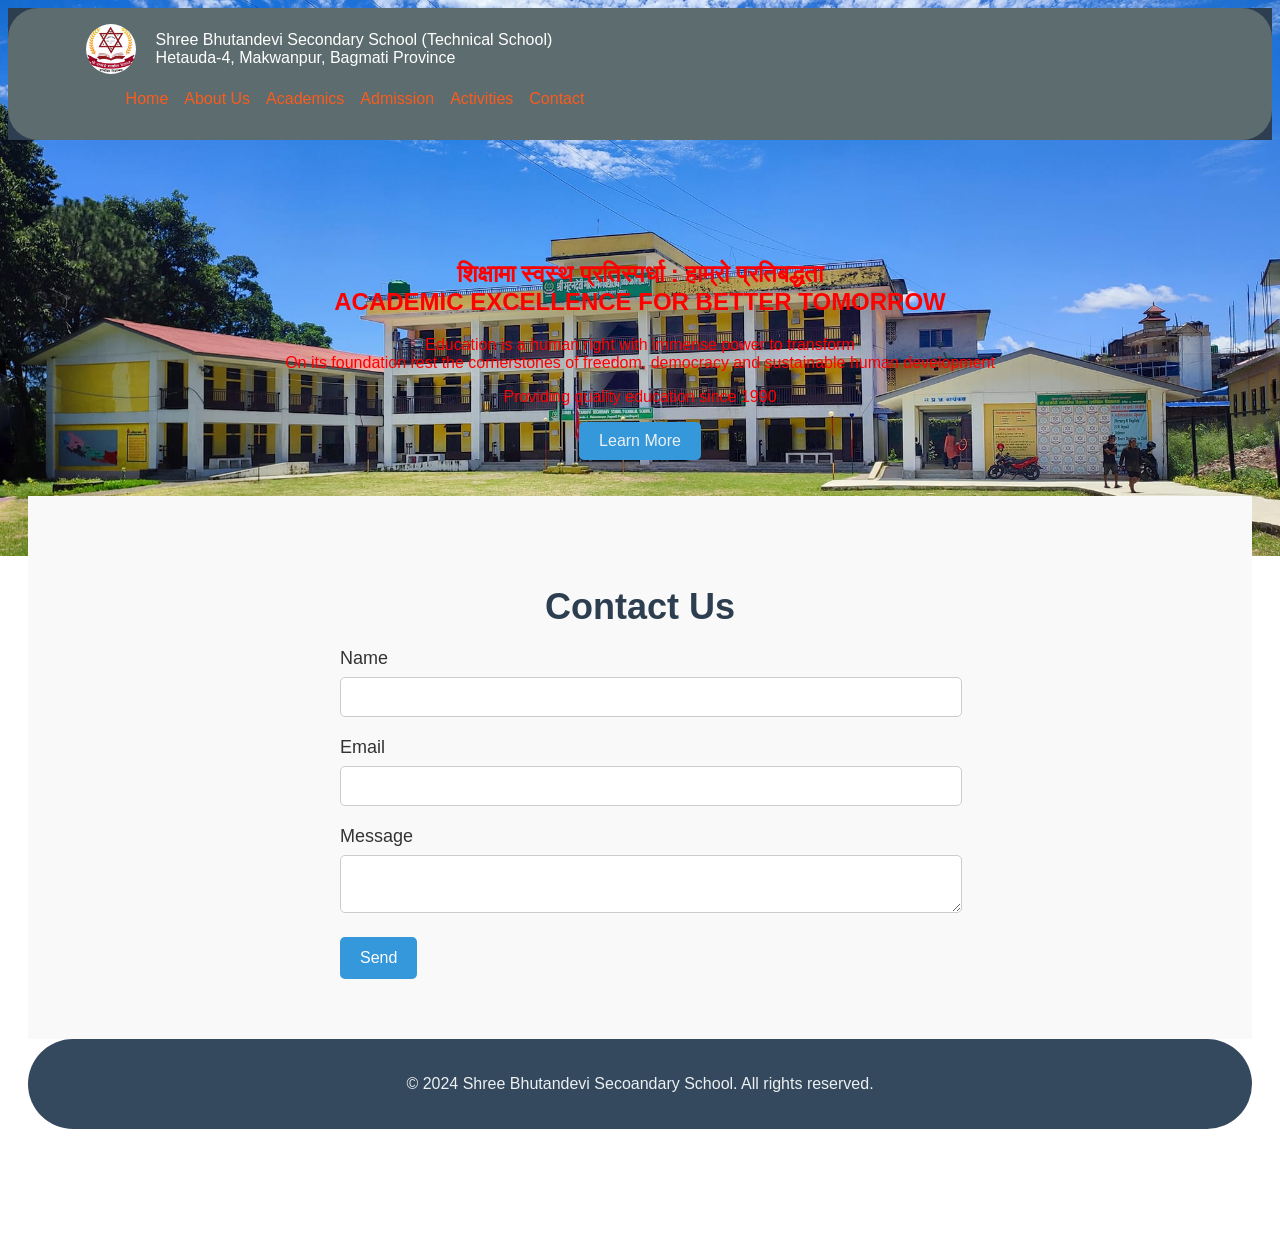
==== index.html @ df8fdc59 "Add files via upload" ====
<!DOCTYPE html>
<html lang="en">
<head>
    <meta charset="UTF-8">
    <meta name="viewport" content="width=device-width, initial-scale=1.0">
    <title>Shree Bhutandevi Secoandary School</title>
    <style>
        body {
    font-family: 'Segoe UI', Tahoma, Geneva, Verdana, sans-serif;
    box-sizing: border-box;
    scroll-behavior: smooth;
    background-image: url("Bhutandevi ground.jpg");
    background-size: contain;
    background-repeat: no-repeat;
}

.container {
    width: 90%;
border-radius: 60px;
    max-width: 1000px;
    margin: auto;
}

header {
    background-color: #2c3e50;
    color: #1898b8;
}

.navbar {
    display: flex;
    align-items: center;
    justify-content: space-between;
    padding: 1rem;
    border-radius: 30px;
    background-color: #5d6c6e; /* Adjust as needed */
}

.logo {
    display: flex;
    align-items: center;
    color: #fff; /* Adjust text color as needed */
}

.logo-img {
    height: 50px; /* Adjust size as needed */
    margin-right: 20px; /* Space between logo and text */
    border-radius: 25px;
}

.nav-links {
    list-style: none;
    display: flex;
    gap: 1rem; /* Adjust spacing between nav items */
}

.nav-links li {
    margin: 0;
}

.nav-links a {
    color: #fff; /* Adjust link color as needed */
    text-decoration: none;
}

.nav-toggle {
    display: none; /* Show the nav toggle only on smaller screens */
}

@media (max-width: 768px) {
    .nav-links {
        display: none; /* Hide links on small screens */
        flex-direction: column;
        position: absolute;
        top: 60px; /* Adjust position as needed */
        right: 0;
        background-color: #333; /* Match background color */
        width: 100%;
    }

    .nav-toggle {
        display: block;
        cursor: pointer;
    }

    .nav-links.active {
        display: flex;
    }
}

.nav-links a {
    color: #fa5c1d;
    text-decoration: none;
    transition: color 0.3s;
}
 
.nav-links a:hover {
    color: #6034db;
}
.academics_text{
    align-items: center;
    align-content: center;
    text-align: center;
}
.hero-section {
    background: url('hero.jpg') no-repeat center center/cover;
    color: #ff0000;
    text-align: center;
    size: 30px;
    align-items: center;
    padding: 100px 20px;
    animation: fadeIn 1s ease-in;
}

.about_paragraph {
    font-family: 'Segoe UI', Tahoma, Geneva, Verdana, sans-serif;
    margin-top: 10px;
    margin-bottom: 10px;
    padding: 20px, 20px;
    box-sizing: border-box;
    scroll-behavior: smooth;
    word-spacing: 3px;
}
.academic_paragraph {
    font-family: 'Segoe UI', Tahoma, Geneva, Verdana, sans-serif;
    margin-top: 10px;
    margin-bottom: 10px;
    padding: 20px, 20px;
    box-sizing: border-box;
    scroll-behavior: smooth;
    word-spacing: 3px;
}
.content-section {
    transform: translateY(10px);
    transition: opacity 0.8s ease-out, transform 0.8s ease-out;
    font-family: 'Segoe UI', Tahoma, Geneva, Verdana, sans-serif;
    scroll-behavior: smooth;
    text-align: center;
    align-items: center;
}

.container {
    width: 90%;
    max-width: 1200px;
    margin: auto;
}

/* Contact Section Styles */
#contact {
    background-color: #f9f9f9;
    padding: 60px 20px;
    text-align: center;
}

#contact h2 {
    font-size: 36px;
    margin-bottom: 20px;
    color: #2c3e50;
}

#contact form {
    max-width: 600px;
    margin: 0 auto;
    text-align: left;
}

#contact label {
    display: block;
    font-size: 18px;
    margin-bottom: 8px;
    color: #333;
}

#contact input[type="text"],
#contact input[type="email"],
#contact textarea {
    width: 100%;
    padding: 10px;
    margin-bottom: 20px;
    border: 1px solid #ccc;
    border-radius: 5px;
    font-size: 16px;
    resize: vertical; /* Only for textarea */
}

#contact input[type="text"]:focus,
#contact input[type="email"]:focus,
#contact textarea:focus {
    border-color: #3498db;
    outline: none;
}

#contact button[type="submit"] {
    display: inline-block;
    padding: 12px 20px;
    background-color: #3498db;
    color: #fff;
    border: none;
    border-radius: 5px;
    font-size: 16px;
    cursor: pointer;
    transition: background-color 0.3s, transform 0.3s;
}

#contact button[type="submit"]:hover {
    background-color: #2980b9;
    transform: scale(1.05);
}

/* Responsive Styles */
@media (max-width: 768px) {
    #contact h2 {
        font-size: 28px;
    }

    #contact form {
        width: 100%;
        padding: 0 10px;
    }
}


.content-section:nth-child(even) {
    background-color: #78b2d8;
}

footer {
    background-color: #34495e;
    color: #ecf0f1;
    text-align: center;
    padding: 20px 0;
    width: 100%;
    border-radius: 100px;
}

.cta-button {
    display: inline-block;
    padding: 10px 20px;
    background-color: #3498db;
    color: #ecf0f1;
    text-decoration: none;
    border-radius: 5px;
    transition: background-color 0.3s, transform 0.3s;
}

.cta-button:hover {
    background-color: #2980b9;
    transform: scale(1.05);
}

/* Responsive styles */
@media (max-width: 768px) {
    .nav-links {
        flex-direction: column;
        display: none;
    }

    .nav-toggle {
        display: block;
    }

    .nav-links.active {
        display: flex;
    }

    .hero-section {
        padding: 50px 20px;
    }

    .content-section {
        padding: 40px 20px;
    }
}

/* Animations */
@keyframes fadeIn {
    from {
        opacity: 0;
    }
    to {
        opacity: 1;
    }
}

/* Scroll reveal animation */
.reveal {
    opacity: 1;
    transform: translateY(0);
}

    </style>
</head>
<body>
    <header>
        <nav class="navbar">
            <div class="container">
                <div class="logo">
                    <img src="Bhutandevi_logo.jpg" alt="School Logo" class="logo-img">
                    Shree Bhutandevi Secondary School (Technical School) </br>
                    Hetauda-4, Makwanpur, Bagmati Province
                </div>
                <div class="nav-toggle" id="navToggle">☰</div>
                <ul class="nav-links" id="navLinks">
                    <li><a href="index.html">Home</a></li>
                    <li><a href="about.html">About Us</a></li>
                    <li><a href="academics.html">Academics</a></li>
                    <li><a href="admission.html">Admission</a></li>
                    <li><a href="activities.html">Activities</a></li>
                    <li><a href="contact.html">Contact</a></li>
                </ul>
            </div>
        </nav>
    </header>
    <section id="home" class="hero-section">
        <div class="container">
            <h1>शिक्षामा स्वस्थ प्रतिस्पर्धा : हाम्रो प्रतिबद्धता </br>
                ACADEMIC EXCELLENCE FOR BETTER TOMORROW</h1>
                <p> Education is a human right with immense power to transform </br>
                    On its foundation rest the cornerstones of freedom, democracy and sustainable human development</p>
            <p>Providing quality education since 1990</p>
            <a href="about.html" class="cta-button">Learn More</a>
        </div>
    </br></br>
    <section id="contact" class="content-section">
        <div class="container">
            <h2>Contact Us</h2>
            <form>
                <label for="name">Name</label>
                <input type="text" id="name" name="name" required>
                <label for="email">Email</label>
                <input type="email" id="email" name="email" required>
                <label for="message">Message</label>
                <textarea id="message" name="message" required></textarea>
                <button type="submit" class="cta-button">Send</button>
            </form>
        </div>
    </section>
    <footer>
        <div class="container">
            <p>&copy; 2024 Shree Bhutandevi Secoandary School. All rights reserved.</p>
        </div>
    </footer>
    <script src="scripts.js"></script>
</body>
</html>
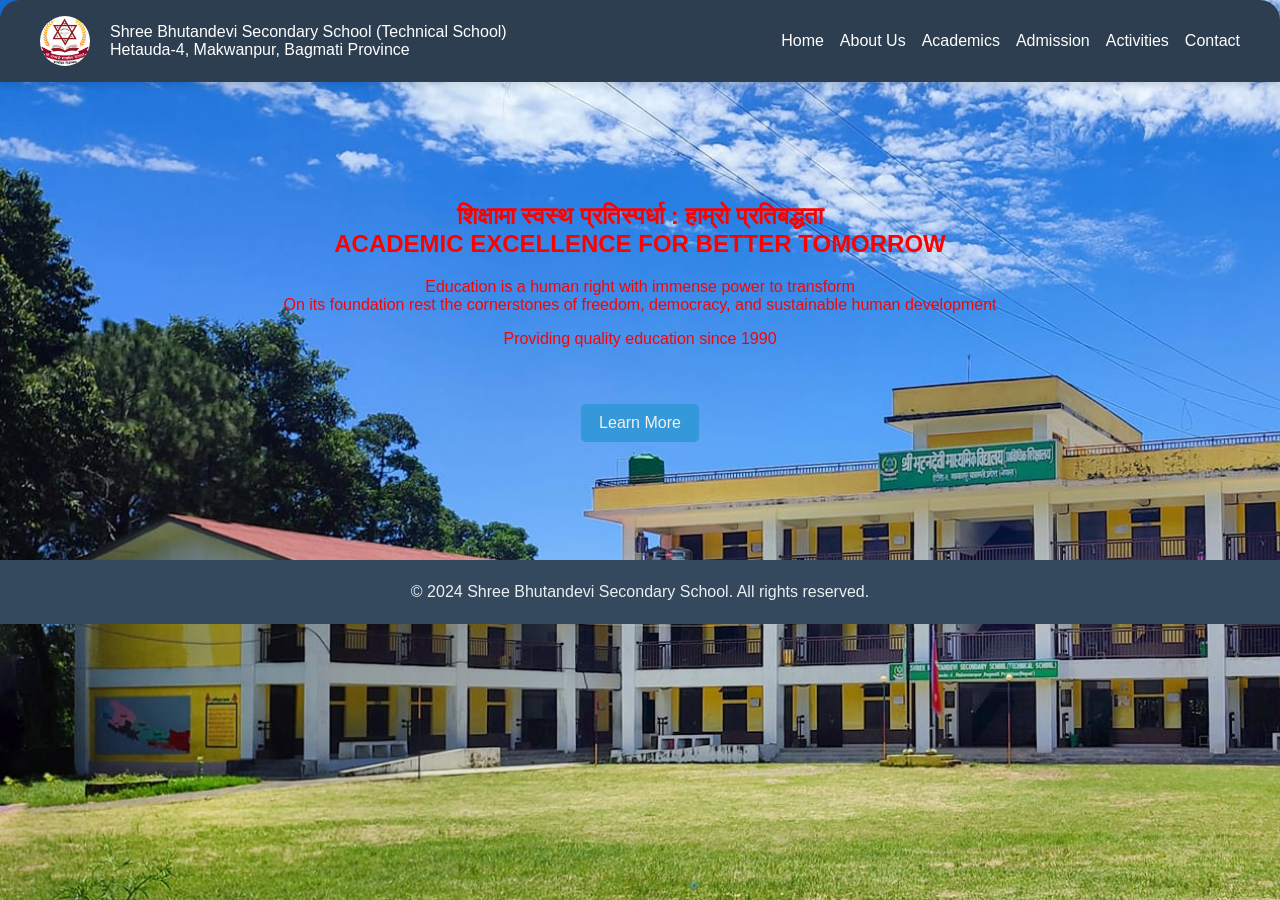
==== commit 55f0f9e2: "Update index.html" ====
--- a/index.html
+++ b/index.html
@@ -3,54 +3,57 @@
 <head>
     <meta charset="UTF-8">
     <meta name="viewport" content="width=device-width, initial-scale=1.0">
-    <title>Shree Bhutandevi Secoandary School</title>
+    <title>Shree Bhutandevi Secondary School</title>
     <style>
         body {
-    font-family: 'Segoe UI', Tahoma, Geneva, Verdana, sans-serif;
-    box-sizing: border-box;
-    scroll-behavior: smooth;
-    background-image: url("Bhutandevi ground.jpg");
-    background-size: contain;
-    background-repeat: no-repeat;
-}
-
-.container {
-    width: 90%;
-border-radius: 60px;
-    max-width: 1000px;
-    margin: auto;
-}
-
-header {
+            font-family: 'Segoe UI', Tahoma, Geneva, Verdana, sans-serif;
+            box-sizing: border-box;
+            scroll-behavior: smooth;
+            margin: 0;
+            background-image: url("Bhutandevi ground.jpg");
+            background-size: cover;
+            background-repeat: no-repeat;
+            background-attachment: fixed;
+        }
+
+        .container {
+            width: 90%;
+            max-width: 1000px;
+            margin: auto;
+            border-radius: 60px;
+        }
+
+        header {
     background-color: #2c3e50;
-    color: #1898b8;
+    color: #fff;
+    padding: 1rem;
+    border-radius: 20px 20px 0 0;
+    box-shadow: 0 4px 6px rgba(0, 0, 0, 0.1);
 }
 
 .navbar {
     display: flex;
     align-items: center;
     justify-content: space-between;
-    padding: 1rem;
-    border-radius: 30px;
-    background-color: #5d6c6e; /* Adjust as needed */
+    max-width: 1200px;
+    margin: auto;
 }
 
 .logo {
     display: flex;
     align-items: center;
-    color: #fff; /* Adjust text color as needed */
 }
 
 .logo-img {
-    height: 50px; /* Adjust size as needed */
-    margin-right: 20px; /* Space between logo and text */
+    height: 50px;
+    margin-right: 20px;
     border-radius: 25px;
 }
 
 .nav-links {
     list-style: none;
     display: flex;
-    gap: 1rem; /* Adjust spacing between nav items */
+    gap: 1rem;
 }
 
 .nav-links li {
@@ -58,14 +61,18 @@
 }
 
 .nav-links a {
-    color: #fff; /* Adjust link color as needed */
+    color: #fff;
     text-decoration: none;
+    transition: color 0.3s;
+}
+
+.nav-links a:hover {
+    color: #fa5c1d;
 }
 
 .nav-toggle {
-    display: none; /* Show the nav toggle only on smaller screens */
-}
-
+    display: none;
+}
 @media (max-width: 768px) {
     .nav-links {
         display: none; /* Hide links on small screens */
@@ -77,268 +84,130 @@
         width: 100%;
     }
 
+    .nav-links {
+        display: none;
+        flex-direction: column;
+        position: absolute;
+        top: 60px;
+        right: 0;
+        background-color: #333;
+        width: 100%;
+    }
+
     .nav-toggle {
         display: block;
         cursor: pointer;
+        color: #fff;
+        font-size: 24px;
     }
 
     .nav-links.active {
         display: flex;
     }
 }
-
-.nav-links a {
-    color: #fa5c1d;
-    text-decoration: none;
-    transition: color 0.3s;
-}
  
 .nav-links a:hover {
-    color: #6034db;
-}
-.academics_text{
-    align-items: center;
-    align-content: center;
-    text-align: center;
-}
-.hero-section {
-    background: url('hero.jpg') no-repeat center center/cover;
-    color: #ff0000;
-    text-align: center;
-    size: 30px;
-    align-items: center;
-    padding: 100px 20px;
-    animation: fadeIn 1s ease-in;
-}
-
-.about_paragraph {
-    font-family: 'Segoe UI', Tahoma, Geneva, Verdana, sans-serif;
-    margin-top: 10px;
-    margin-bottom: 10px;
-    padding: 20px, 20px;
-    box-sizing: border-box;
-    scroll-behavior: smooth;
-    word-spacing: 3px;
-}
-.academic_paragraph {
-    font-family: 'Segoe UI', Tahoma, Geneva, Verdana, sans-serif;
-    margin-top: 10px;
-    margin-bottom: 10px;
-    padding: 20px, 20px;
-    box-sizing: border-box;
-    scroll-behavior: smooth;
-    word-spacing: 3px;
-}
-.content-section {
-    transform: translateY(10px);
-    transition: opacity 0.8s ease-out, transform 0.8s ease-out;
-    font-family: 'Segoe UI', Tahoma, Geneva, Verdana, sans-serif;
-    scroll-behavior: smooth;
-    text-align: center;
-    align-items: center;
-}
-
-.container {
-    width: 90%;
-    max-width: 1200px;
-    margin: auto;
-}
-
-/* Contact Section Styles */
-#contact {
-    background-color: #f9f9f9;
-    padding: 60px 20px;
-    text-align: center;
-}
-
-#contact h2 {
-    font-size: 36px;
-    margin-bottom: 20px;
-    color: #2c3e50;
-}
-
-#contact form {
-    max-width: 600px;
-    margin: 0 auto;
-    text-align: left;
-}
-
-#contact label {
-    display: block;
-    font-size: 18px;
-    margin-bottom: 8px;
-    color: #333;
-}
-
-#contact input[type="text"],
-#contact input[type="email"],
-#contact textarea {
-    width: 100%;
-    padding: 10px;
-    margin-bottom: 20px;
-    border: 1px solid #ccc;
-    border-radius: 5px;
-    font-size: 16px;
-    resize: vertical; /* Only for textarea */
-}
-
-#contact input[type="text"]:focus,
-#contact input[type="email"]:focus,
-#contact textarea:focus {
-    border-color: #3498db;
-    outline: none;
-}
-
-#contact button[type="submit"] {
-    display: inline-block;
-    padding: 12px 20px;
-    background-color: #3498db;
-    color: #fff;
-    border: none;
-    border-radius: 5px;
-    font-size: 16px;
-    cursor: pointer;
-    transition: background-color 0.3s, transform 0.3s;
-}
-
-#contact button[type="submit"]:hover {
-    background-color: #2980b9;
-    transform: scale(1.05);
-}
-
-/* Responsive Styles */
-@media (max-width: 768px) {
-    #contact h2 {
-        font-size: 28px;
-    }
-
-    #contact form {
-        width: 100%;
-        padding: 0 10px;
-    }
-}
-
-
-.content-section:nth-child(even) {
-    background-color: #78b2d8;
-}
-
-footer {
-    background-color: #34495e;
-    color: #ecf0f1;
-    text-align: center;
-    padding: 20px 0;
-    width: 100%;
-    border-radius: 100px;
-}
-
-.cta-button {
-    display: inline-block;
-    padding: 10px 20px;
-    background-color: #3498db;
-    color: #ecf0f1;
-    text-decoration: none;
-    border-radius: 5px;
-    transition: background-color 0.3s, transform 0.3s;
-}
-
-.cta-button:hover {
-    background-color: #2980b9;
-    transform: scale(1.05);
-}
-
-/* Responsive styles */
-@media (max-width: 768px) {
-    .nav-links {
-        flex-direction: column;
-        display: none;
-    }
-
-    .nav-toggle {
-        display: block;
-    }
-
-    .nav-links.active {
-        display: flex;
-    }
-
-    .hero-section {
-        padding: 50px 20px;
-    }
-
-    .content-section {
-        padding: 40px 20px;
-    }
-}
-
-/* Animations */
-@keyframes fadeIn {
-    from {
-        opacity: 0;
-    }
-    to {
-        opacity: 1;
-    }
-}
-
-/* Scroll reveal animation */
-.reveal {
-    opacity: 1;
-    transform: translateY(0);
-}
-
+    color: #0000;
+}
+
+        .hero-section {
+            color: #ff0000;
+            text-align: center;
+            padding: 100px 20px;
+            animation: fadeIn 1s ease-in;
+        }
+
+        .content-section:nth-child(even) {
+            background-color: #78b2d8;
+        }
+        .content-section {
+            text-align: center;
+            padding: 40px 20px;
+        }
+
+        footer {
+            background-color: #34495e;
+            color: #ecf0f1;
+            text-align: center;
+            padding: 7px 0;
+        }
+
+        .cta-button {
+            display: inline-block;
+            padding: 10px 18px;
+            margin-top: 40px;
+            background-color: #3498db;
+            color: #ecf0f1;
+            text-decoration: none;
+            border-radius: 5px;
+            transition: background-color 0.3s, transform 0.3s;
+        }
+
+        .cta-button:hover {
+            background-color: #2980b9;
+            transform: scale(1.05);
+        }
+
+        @media (max-width: 768px) {
+            .hero-section {
+                padding: 50px 20px;
+            }
+
+            .content-section {
+                padding: 40px 20px;
+            }
+        }
+
+        @keyframes fadeIn {
+            from {
+                opacity: 0;
+            }
+            to {
+                opacity: 1;
+            }
+        }
     </style>
 </head>
 <body>
     <header>
         <nav class="navbar">
-            <div class="container">
-                <div class="logo">
-                    <img src="Bhutandevi_logo.jpg" alt="School Logo" class="logo-img">
-                    Shree Bhutandevi Secondary School (Technical School) </br>
-                    Hetauda-4, Makwanpur, Bagmati Province
-                </div>
-                <div class="nav-toggle" id="navToggle">☰</div>
-                <ul class="nav-links" id="navLinks">
-                    <li><a href="index.html">Home</a></li>
-                    <li><a href="about.html">About Us</a></li>
-                    <li><a href="academics.html">Academics</a></li>
-                    <li><a href="admission.html">Admission</a></li>
-                    <li><a href="activities.html">Activities</a></li>
-                    <li><a href="contact.html">Contact</a></li>
-                </ul>
+            <div class="logo">
+                <img src="Bhutandevi_logo.jpg" alt="School Logo" class="logo-img">
+                Shree Bhutandevi Secondary School (Technical School) <br>
+                Hetauda-4, Makwanpur, Bagmati Province
             </div>
+            <div class="nav-toggle" id="navToggle">☰</div>
+            <ul class="nav-links" id="navLinks">
+                <li><a href="index.html">Home</a></li>
+                <li><a href="about.html">About Us</a></li>
+                <li><a href="academics.html">Academics</a></li>
+                <li><a href="admission.html">Admission</a></li>
+                <li><a href="activities.html">Activities</a></li>
+                <li><a href="contact.html">Contact</a></li>
+            </ul>
         </nav>
     </header>
     <section id="home" class="hero-section">
         <div class="container">
-            <h1>शिक्षामा स्वस्थ प्रतिस्पर्धा : हाम्रो प्रतिबद्धता </br>
+            <h1>शिक्षामा स्वस्थ प्रतिस्पर्धा : हाम्रो प्रतिबद्धता <br>
                 ACADEMIC EXCELLENCE FOR BETTER TOMORROW</h1>
-                <p> Education is a human right with immense power to transform </br>
-                    On its foundation rest the cornerstones of freedom, democracy and sustainable human development</p>
+            <p>Education is a human right with immense power to transform<br>
+                On its foundation rest the cornerstones of freedom, democracy, and sustainable human development</p>
             <p>Providing quality education since 1990</p>
+            
             <a href="about.html" class="cta-button">Learn More</a>
         </div>
-    </br></br>
-    <section id="contact" class="content-section">
-        <div class="container">
-            <h2>Contact Us</h2>
-            <form>
-                <label for="name">Name</label>
-                <input type="text" id="name" name="name" required>
-                <label for="email">Email</label>
-                <input type="email" id="email" name="email" required>
-                <label for="message">Message</label>
-                <textarea id="message" name="message" required></textarea>
-                <button type="submit" class="cta-button">Send</button>
-            </form>
-        </div>
     </section>
+</br>
     <footer>
         <div class="container">
-            <p>&copy; 2024 Shree Bhutandevi Secoandary School. All rights reserved.</p>
+            <p>&copy; 2024 Shree Bhutandevi Secondary School. All rights reserved.</p>
         </div>
     </footer>
-    <script src="scripts.js"></script>
+    <script>
+        document.getElementById('navToggle').addEventListener('click', function () {
+            document.getElementById('navLinks').classList.toggle('active');
+        });
+    </script>
 </body>
 </html>
